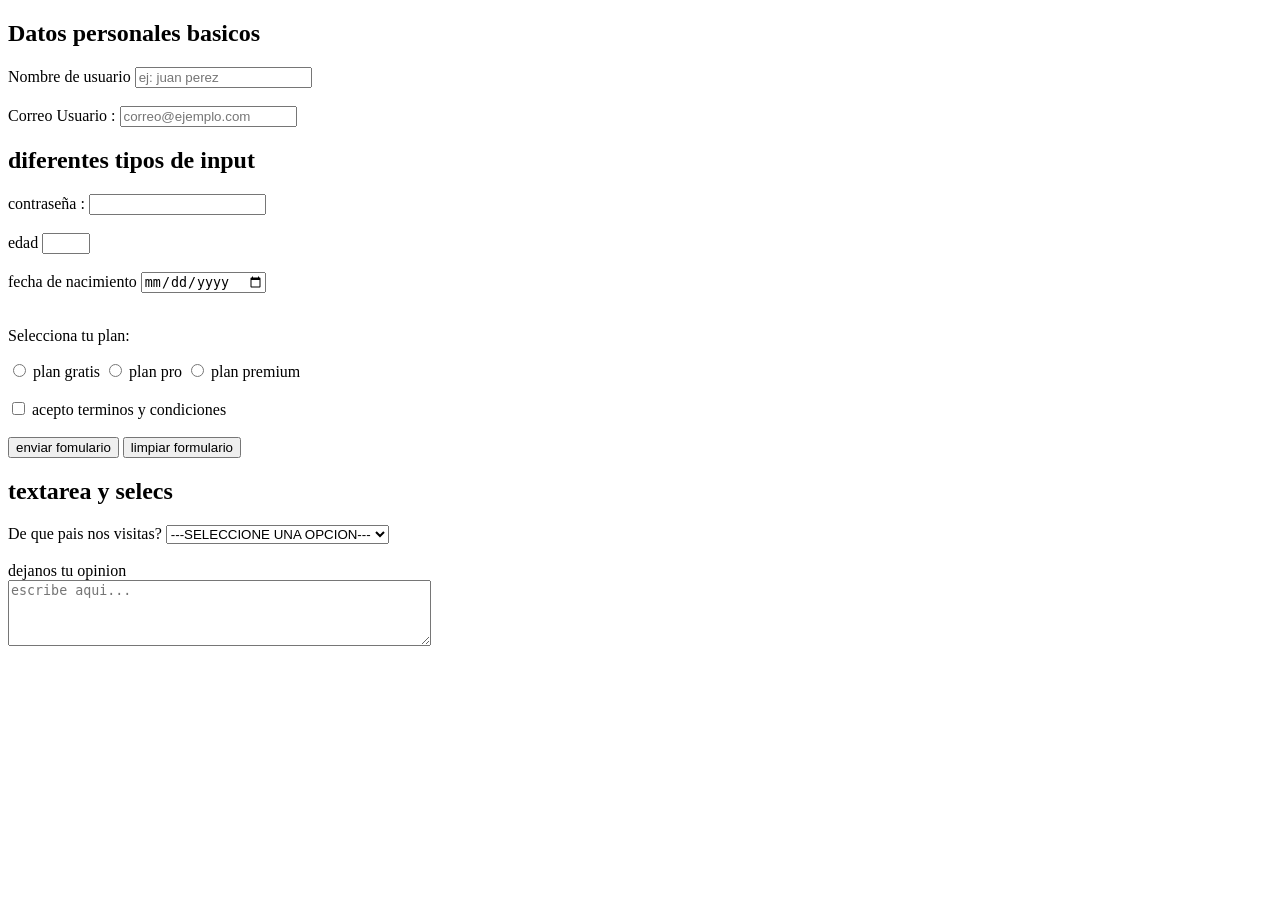
==== index.html @ 62fb87cc "primer commit" ====
<!DOCTYPE html>
<html lang="en">
<head>
    <meta charset="UTF-8">
    <meta name="viewport" content="width=device-width, initial-scale=1.0">
    <title>Formularios</title>
</head>
<body>
    <form action="">
        <h2>Datos personales basicos</h2>

        <label for="nombre de usuario">Nombre de usuario</label>
        <input type="text" id="nombre de usuario" name="nombre" placeholder="ej: juan perez">

    <br><br>

    <label for="correousuario">Correo Usuario :</label>
    <input type="email"  id="correousuario" name="email" placeholder="correo@ejemplo.com" required>
    </form>
    <form action="">
        <h2>diferentes tipos de input</h2>

        <label for="pass">contraseña :</label>
        <input type="password" name="clave" id="pass">
        <br><br>

        <label for="edad">edad</label>
        <input type="number" id="edad" name="edad" min="18" max="99">
        <br><br>

        <label for="nacimiento">fecha de nacimiento</label>
        <input type="date" id="nacimiento" name="fecha_nac">
        <br><br>
        <p>Selecciona tu plan:</p>
        <input type="radio" name="plan" id="plangratis" value="gratis">
        <label for="plangratis">plan gratis</label>
          <input type="radio" name="plan" id="planpro" value="pro">
        <label for="planpro">plan pro</label>
          <input type="radio" name="plan" id="planpremium" value="premiunm">
        <label for="planpremium">plan premium</label>
        <br><br>
        <input type="checkbox" id="terminos" name="terminos" required>
        <label for="terminos">acepto terminos y condiciones</label>
        <br><br>
        <button type="submit">enviar fomulario</button>
        <button type="reset">limpiar formulario</button>
    </form>
    <form action="">
        <h2>textarea y selecs</h2>
        <label for="pais">De que pais nos visitas?</label>
        <select name="pais" id="pais">
            <option value="">---SELECCIONE UNA OPCION---</option>
            <option value="CO">colombia</option>
            <option value="AR">argentina</option>
            <option value="PE">peru</option>
            <option value="ES">españa</option>
            <option value="EC">ecuador</option>

        </select>
        <br> <br>
        <label for="mensaje">dejanos tu opinion</label>
        <br>
        <textarea name="mensaje" id="mensaje" rows="4" cols="50" placeholder="escribe aqui..."></textarea>
    </form>
</body>
</html>
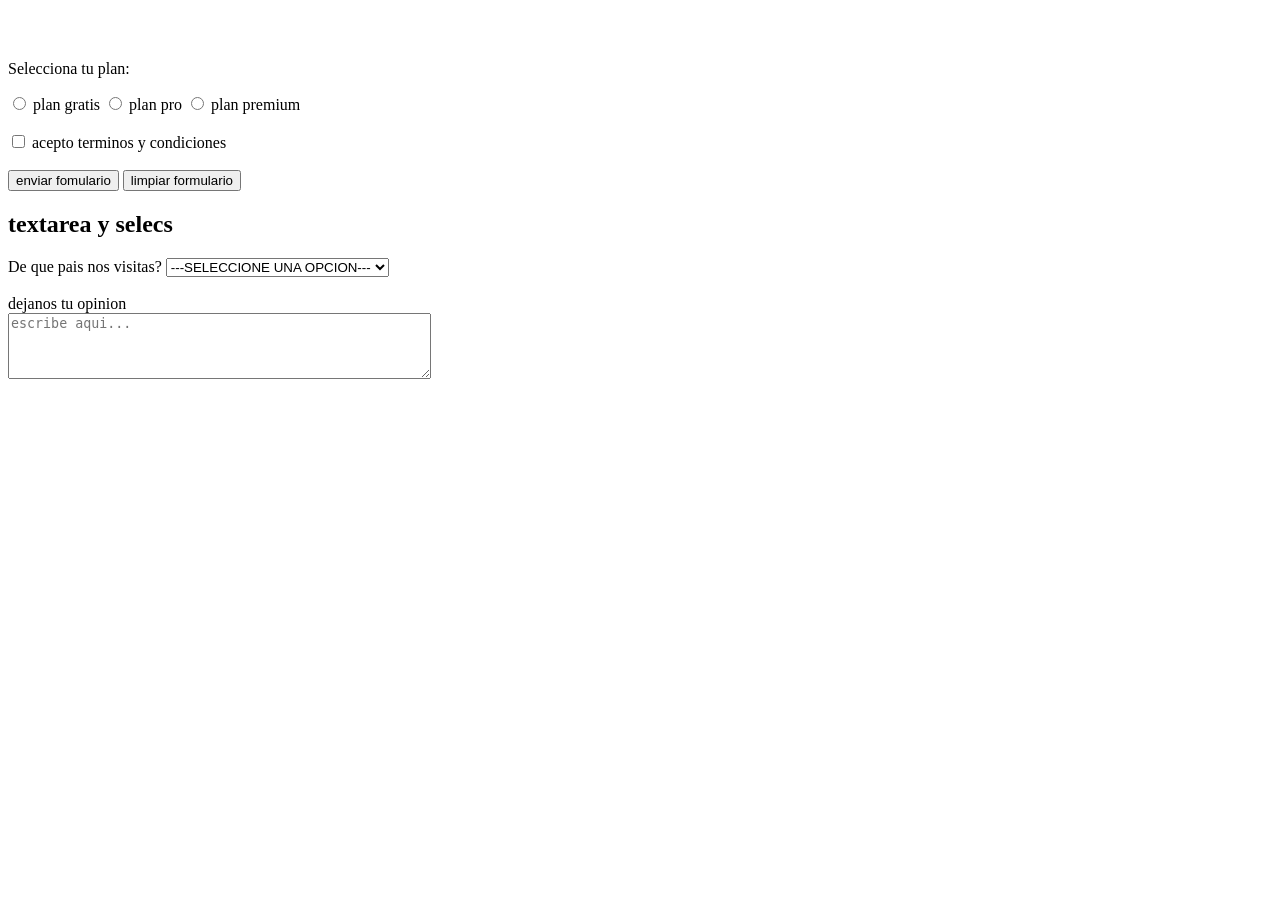
==== commit ec801d4f: "HTML con listas" ====
--- a/index.html
+++ b/index.html
@@ -7,29 +7,7 @@
 </head>
 <body>
     <form action="">
-        <h2>Datos personales basicos</h2>
-
-        <label for="nombre de usuario">Nombre de usuario</label>
-        <input type="text" id="nombre de usuario" name="nombre" placeholder="ej: juan perez">
-
-    <br><br>
-
-    <label for="correousuario">Correo Usuario :</label>
-    <input type="email"  id="correousuario" name="email" placeholder="correo@ejemplo.com" required>
-    </form>
-    <form action="">
-        <h2>diferentes tipos de input</h2>
-
-        <label for="pass">contraseña :</label>
-        <input type="password" name="clave" id="pass">
-        <br><br>
-
-        <label for="edad">edad</label>
-        <input type="number" id="edad" name="edad" min="18" max="99">
-        <br><br>
-
-        <label for="nacimiento">fecha de nacimiento</label>
-        <input type="date" id="nacimiento" name="fecha_nac">
+     
         <br><br>
         <p>Selecciona tu plan:</p>
         <input type="radio" name="plan" id="plangratis" value="gratis">
